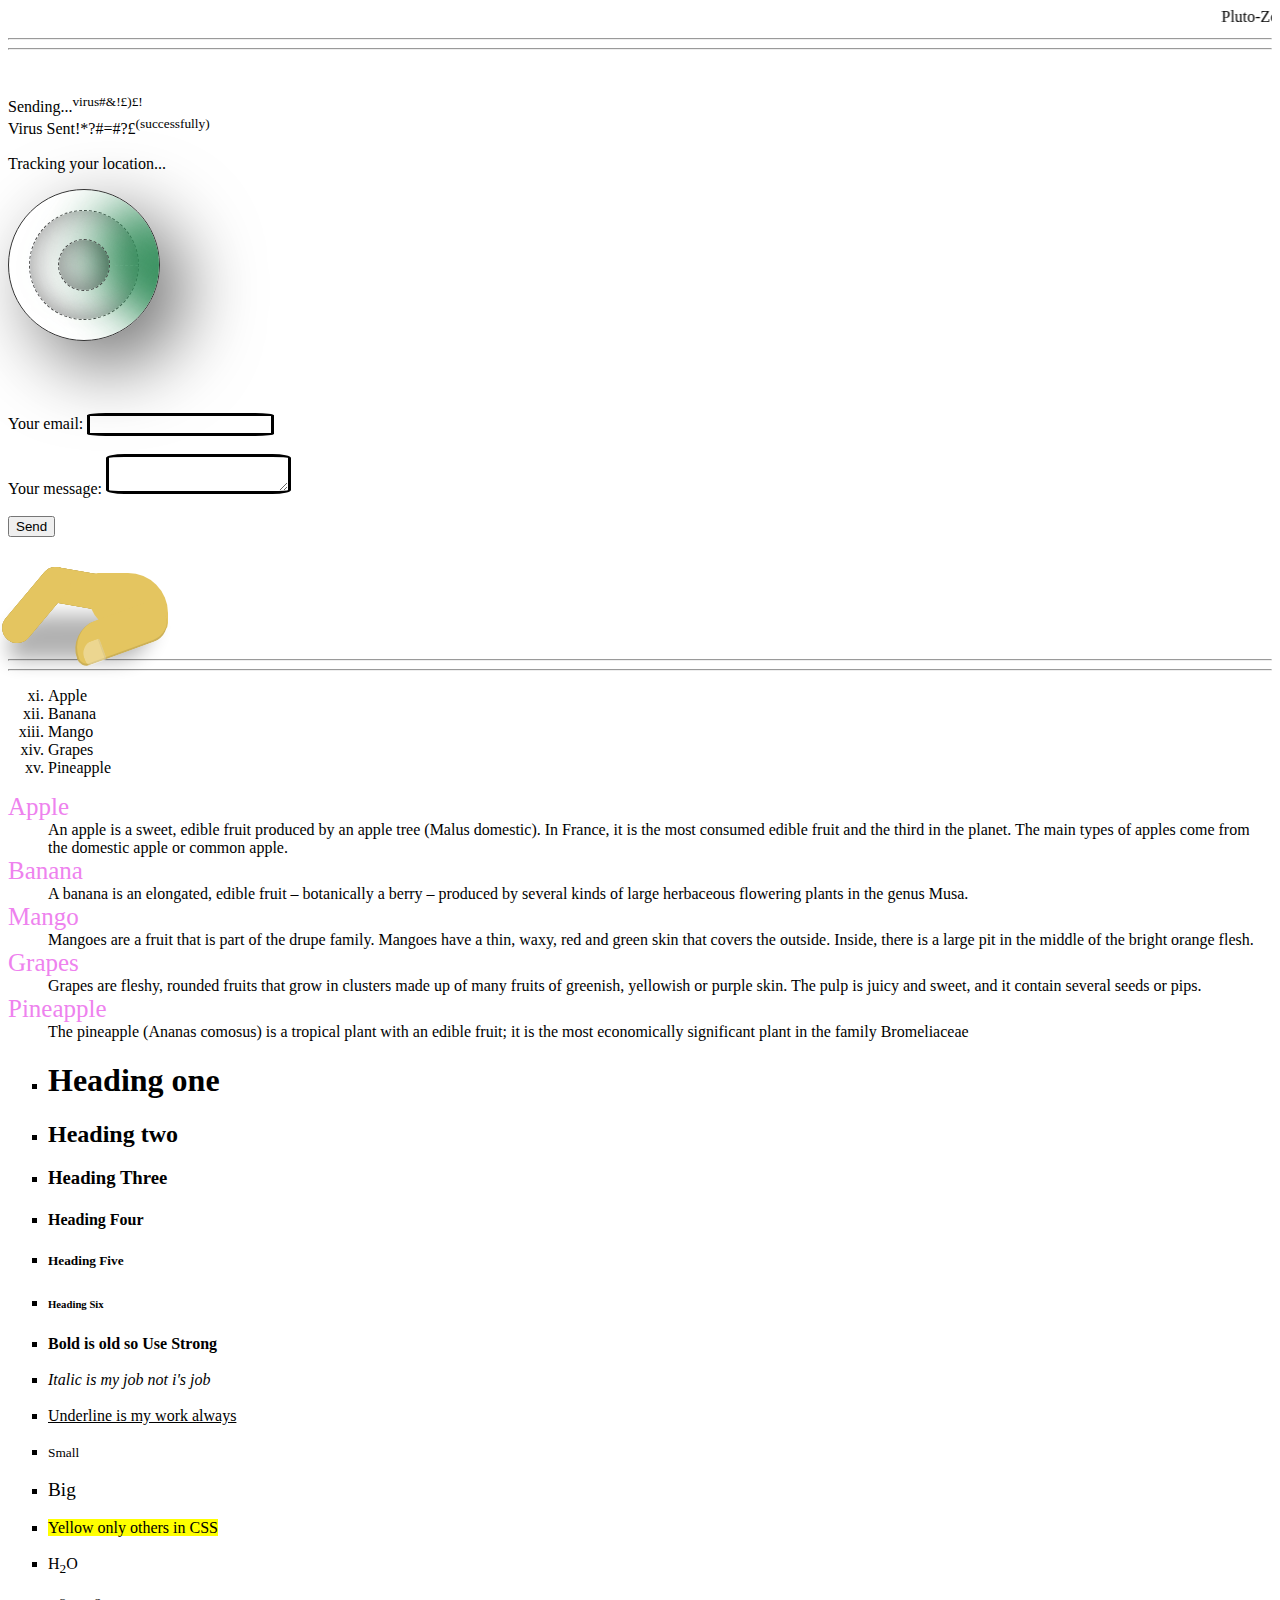
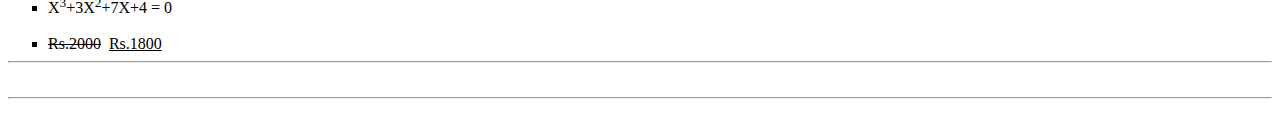
==== index.html @ cc4cf41a "Update index.html" ====
<!DOCTYPE HTML>
<html>
<head>
    <title>Pluto_Zone</title>
    <meta charset="UTF-8">
</head>
<style>
    dt {
        color: violet;
        font-size: 25px;
    }

.loader {
  position: relative;
  width: 150px;
  height: 150px;
  background: transparent;
  border-radius: 50%;
  box-shadow: 25px 25px 75px rgba(0,0,0,0.55);
  border: 1px solid #333;
  display: flex;
  align-items: center;
  justify-content: center;
  overflow: hidden;
}

.loader::before {
  content: '';
  position: absolute;
  inset: 20px;
  background: transparent;
  border: 1px dashed#444;
  border-radius: 50%;
  box-shadow: inset -5px -5px 25px rgba(0,0,0,0.25),
  inset 5px 5px 35px rgba(0,0,0,0.25);
}

.loader::after {
  content: '';
  position: absolute;
  width: 50px;
  height: 50px;
  border-radius: 50%;
  border: 1px dashed#444;
  box-shadow: inset -5px -5px 25px rgba(0,0,0,0.25),
  inset 5px 5px 35px rgba(0,0,0,0.25);
}

.loader span {
  position: absolute;
  top: 50%;
  left: 50%;
  width: 50%;
  height: 100%;
  background: transparent;
  transform-origin: top left;
  animation: radar81 2s linear infinite;
  border-top: 1px dashed #fff;
}

.loader span::before {
  content: '';
  position: absolute;
  top: 0;
  left: 0;
  width: 100%;
  height: 100%;
  background: seagreen;
  transform-origin: top left;
  transform: rotate(-55deg);
  filter: blur(30px) drop-shadow(20px 20px 20px seagreen);
}

@keyframes radar81 {
  0% {
    transform: rotate(0deg);
  }

  100% {
    transform: rotate(360deg);
  }
}
.🤚 {
  --skin-color: #E4C560;
  --tap-speed: 0.6s;
  --tap-stagger: 0.1s;
  position: relative;
  width: 80px;
  height: 60px;
  margin-left: 80px;
}

.🤚:before {
  content: '';
  display: block;
  width: 180%;
  height: 75%;
  position: absolute;
  top: 70%;
  right: 20%;
  background-color: black;
  border-radius: 40px 10px;
  filter: blur(10px);
  opacity: 0.3;
}

.🌴 {
  display: block;
  width: 100%;
  height: 100%;
  position: absolute;
  top: 0;
  left: 0;
  background-color: var(--skin-color);
  border-radius: 10px 40px;
}

.👍 {
  position: absolute;
  width: 120%;
  height: 38px;
  background-color: var(--skin-color);
  bottom: -18%;
  right: 1%;
  transform-origin: calc(100% - 20px) 20px;
  transform: rotate(-20deg);
  border-radius: 30px 20px 20px 10px;
  border-bottom: 2px solid rgba(0, 0, 0, 0.1);
  border-left: 2px solid rgba(0, 0, 0, 0.1);
}

.👍:after {
  width: 20%;
  height: 60%;
  content: '';
  background-color: rgba(255, 255, 255, 0.3);
  position: absolute;
  bottom: -8%;
  left: 5px;
  border-radius: 60% 10% 10% 30%;
  border-right: 2px solid rgba(0, 0, 0, 0.05);
}

.👉 {
  position: absolute;
  width: 80%;
  height: 35px;
  background-color: var(--skin-color);
  bottom: 32%;
  right: 64%;
  transform-origin: 100% 20px;
  animation-duration: calc(var(--tap-speed) * 2);
  animation-timing-function: ease-in-out;
  animation-iteration-count: infinite;
  transform: rotate(10deg);
}

.👉:before {
  content: '';
  position: absolute;
  width: 140%;
  height: 30px;
  background-color: var(--skin-color);
  bottom: 8%;
  right: 65%;
  transform-origin: calc(100% - 20px) 20px;
  transform: rotate(-60deg);
  border-radius: 20px;
}

.👉:nth-child(1) {
  animation-delay: 0;
  filter: brightness(70%);
  animation-name: tap-upper-1;
}

.👉:nth-child(2) {
  animation-delay: var(--tap-stagger);
  filter: brightness(80%);
  animation-name: tap-upper-2;
}

.👉:nth-child(3) {
  animation-delay: calc(var(--tap-stagger) * 2);
  filter: brightness(90%);
  animation-name: tap-upper-3;
}

.👉:nth-child(4) {
  animation-delay: calc(var(--tap-stagger) * 3);
  filter: brightness(100%);
  animation-name: tap-upper-4;
}

@keyframes tap-upper-1 {
  0%, 50%, 100% {
    transform: rotate(10deg) scale(0.4);
  }

  40% {
    transform: rotate(50deg) scale(0.4);
  }
}

@keyframes tap-upper-2 {
  0%, 50%, 100% {
    transform: rotate(10deg) scale(0.6);
  }

  40% {
    transform: rotate(50deg) scale(0.6);
  }
}

@keyframes tap-upper-3 {
  0%, 50%, 100% {
    transform: rotate(10deg) scale(0.8);
  }

  40% {
    transform: rotate(50deg) scale(0.8);
  }
}

@keyframes tap-upper-4 {
  0%, 50%, 100% {
    transform: rotate(10deg) scale(1);
  }

  40% {
    transform: rotate(50deg) scale(1);
  }
}

.gg{margin-right:30px;
border:3px solid black;
border-radius:10%;
}
</style
<body background="#000000">
    <marquee>Pluto-Zone</marquee>

<hr><hr><br><br>
Sending...<sup>virus#&!£)£!
<br></sup>Virus Sent!*?#=#?£<sup>(successfully)</sup
<br><p>Tracking your location...</p>
<div class="loader">
    <span></span>
</div>

<br><br><br><br><form
  action="https://formspree.io/f/xeqwbawk"
  method="POST">
  <label>
    Your email:
    <input class="gg" type="email" name="email">
  </label>
<br> <br> <label>
    Your message:
    <textarea class="gg" name="message"></textarea>
  </label><br><br>
  <!-- your other form fields go here -->
  <button type="submit">Send</button>
</form><br><br>
<div class="🤚">
	<div class="👉"></div>
	<div class="👉"></div>
	<div class="👉"></div>
	<div class="👉"></div>
	<div class="🌴"></div>		
	<div class="👍"></div>
</div>
<br><hr><hr>
<!-- Anything inside starting tag is Attribute AND start of list tag always take number-->
<ol type=i start=11>
    <li>Apple</li>
    <li>Banana</li>
    <li>Mango</li>
    <li>Grapes</li>
    <li>Pineapple</li>
</ol>


<!-- Description tag contains dl dt dd -->
<dl>
    <dt>Apple</dt>
    <dd>An apple is a sweet, edible fruit produced by an apple tree (Malus domestic). In France, it is 					the most consumed edible fruit and the third in the planet. The main types of apples come 					from the domestic apple or common apple.
    </dd>
</dt>
<dt>Banana</dt>
<dd>A banana is an elongated, edible fruit – botanically a berry – produced by several kinds of 					large herbaceous flowering plants in the genus Musa.
</dd>
</dt>
<dt>Mango</dt>
<dd>Mangoes are a fruit that is part of the drupe family. Mangoes have a thin, waxy, red and green 					skin that covers the outside. Inside, there is a large pit in the middle of the bright 						orange flesh.
</dd>
</dt>
<dt>Grapes</dt>
<dd>Grapes are fleshy, rounded fruits that grow in clusters made up of many fruits of greenish, 					yellowish or purple skin. The pulp is juicy and sweet, and it contain several seeds or pips.
</dd>
</dt>
<dt>Pineapple</dt>
<dd>The pineapple (Ananas comosus) is a tropical plant with an edible fruit; it is the most 						economically significant plant in the family Bromeliaceae
</dd>
</dt>


<!-- THIS IS COMMENT OF HTML <p></p> is paragraph tag <marquee>Learning HTML</marquee> -->
<ul type=square>
<li><h1>Heading one</h1></li>
<li><h2>Heading two</h2></li>
<li><h3>Heading Three</h3></li>
<li><h4>Heading Four</h4></li>
<li><h5>Heading Five </h5></li>
<li><h6>Heading Six</h6></li>

<li><strong>Bold is old so Use Strong</strong></li>
<br>
<li><em>Italic is my job not i's job</em></li>
<br>
<li><u>Underline is my work always</u></li>
<br>
<li><small>Small</small></li>
<br>
<li><big>Big</big></li>
<br>
<li><mark>Yellow only others in CSS</mark></li>
<br>
<li>H<sub>2</sub>O</li>
<br>
<li>X<sup>3</sup>+3X<sup>2</sup>+7X+4 = 0</li>
<br>
<li><del>Rs.2000</del>&nbsp;&nbsp;<ins>Rs.1800</ins></li>
</ul>
<hr><br><hr>
</body>
</html>
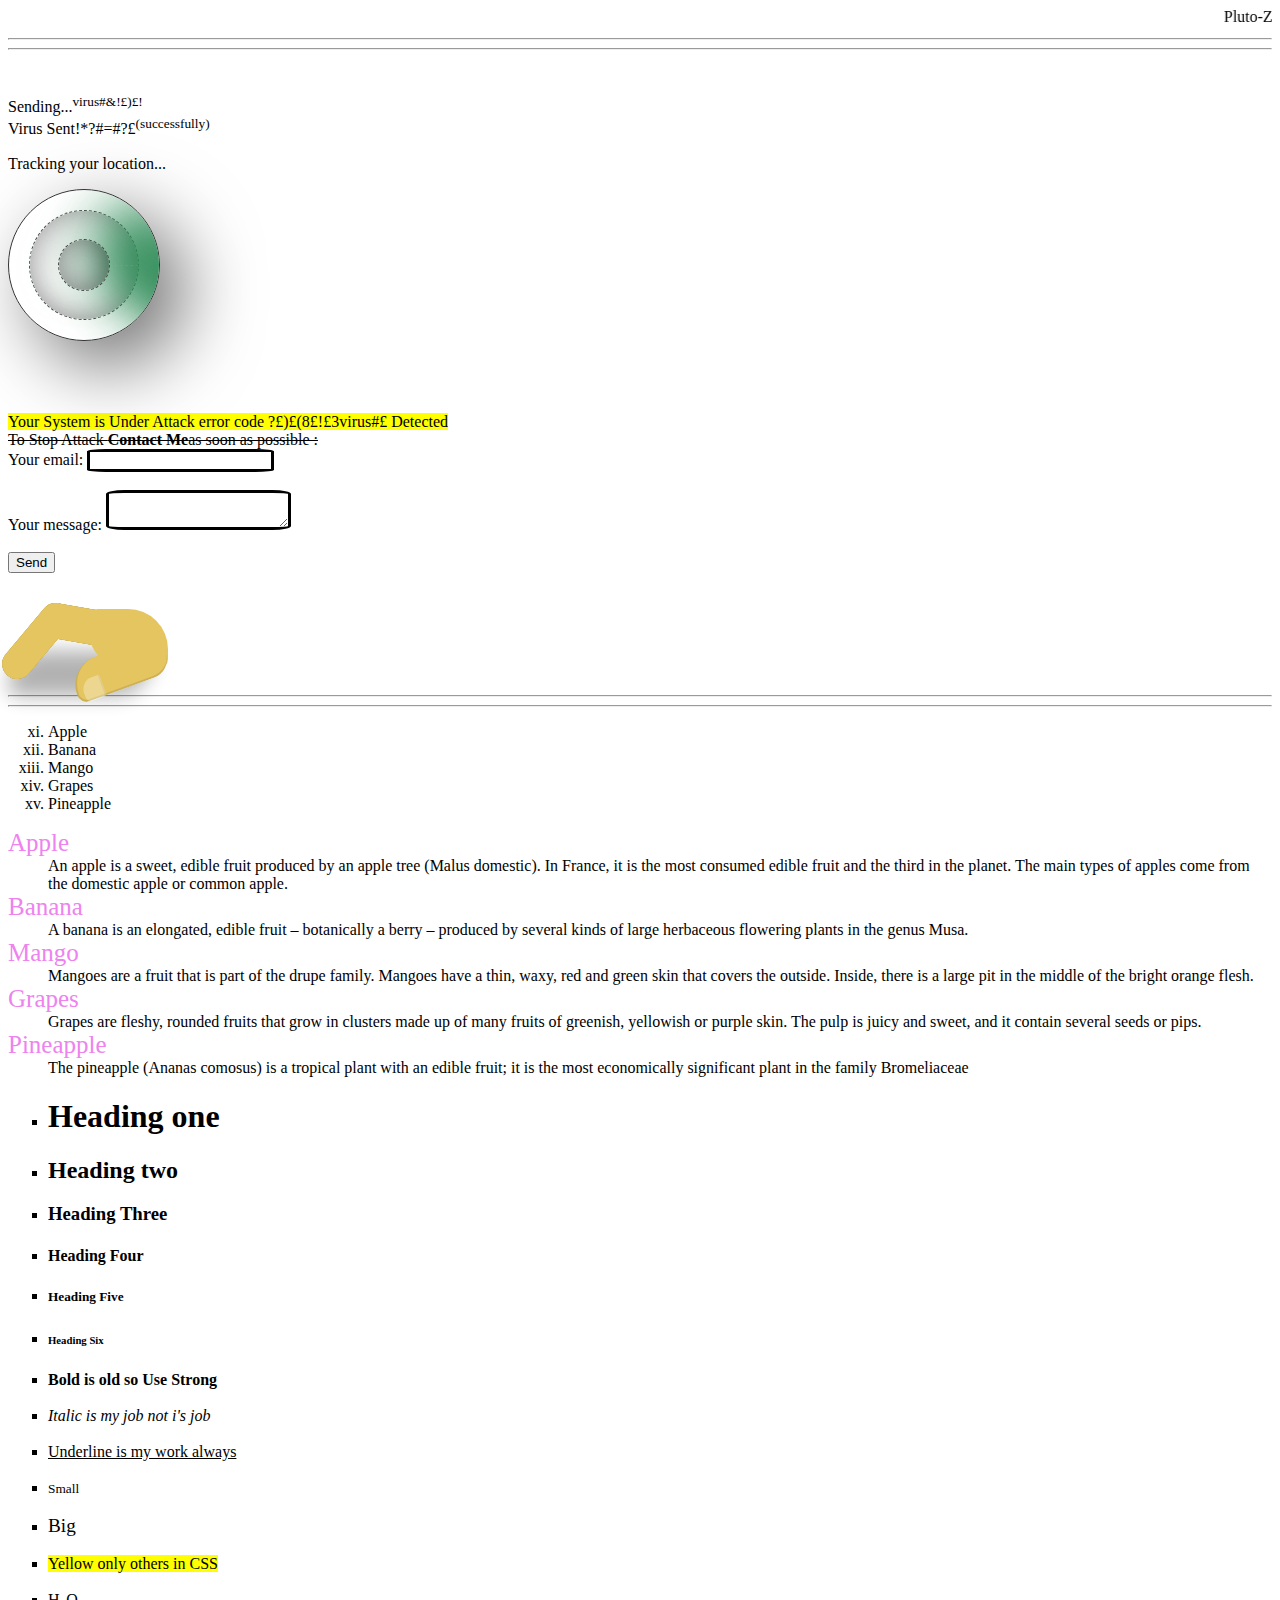
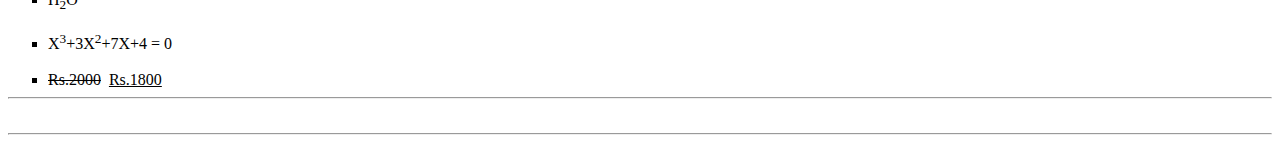
==== commit e9ccc2a8: "Update index.html" ====
--- a/index.html
+++ b/index.html
@@ -237,7 +237,7 @@
 border-radius:10%;
 }
 </style
-<body background="#000000">
+<body background-color:black;>
     <marquee>Pluto-Zone</marquee>
 
 <hr><hr><br><br>
@@ -248,7 +248,9 @@
     <span></span>
 </div>
 
-<br><br><br><br><form
+<br><br><br><br><mark>Your System is Under Attack error code ?£)£(8£!£3virus#£ Detected</mark><br>
+<del>To Stop Attack <strong> Contact Me</strong>as soon as possible :</del> 
+<form
   action="https://formspree.io/f/xeqwbawk"
   method="POST">
   <label>
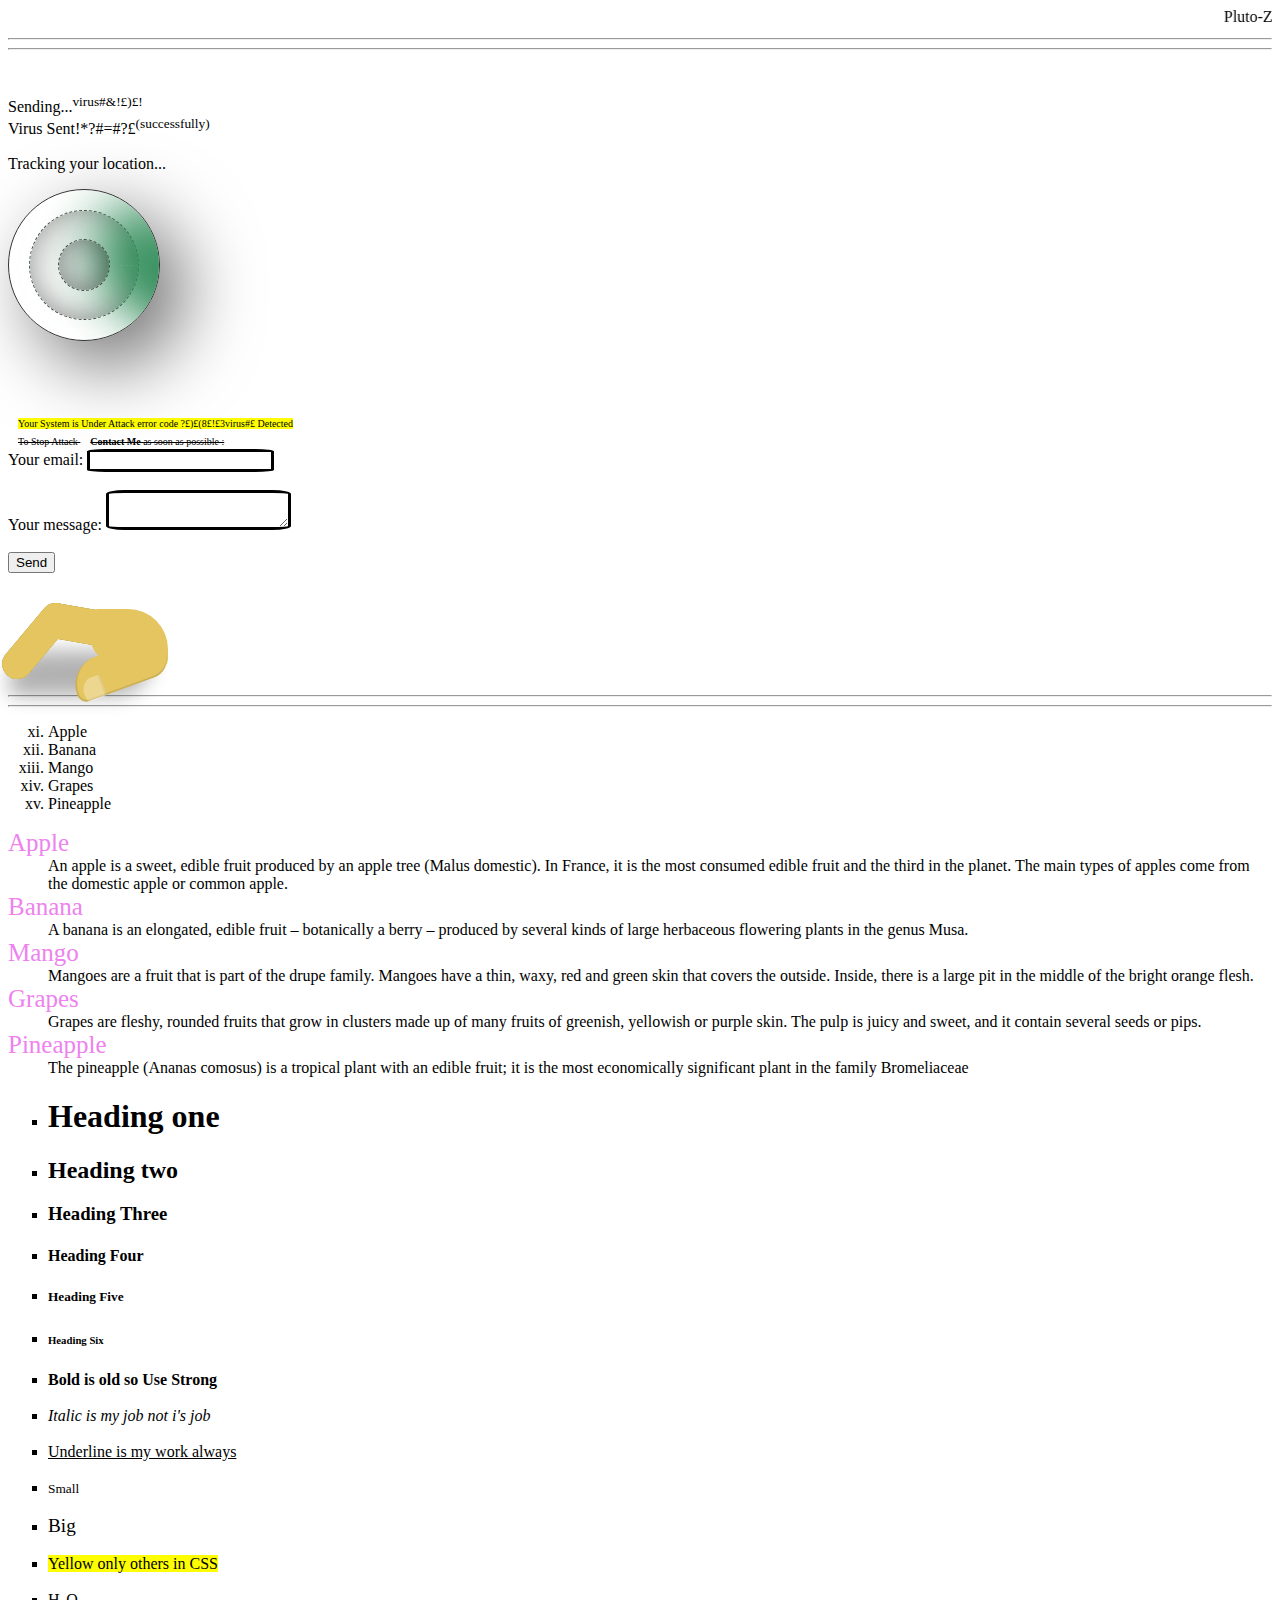
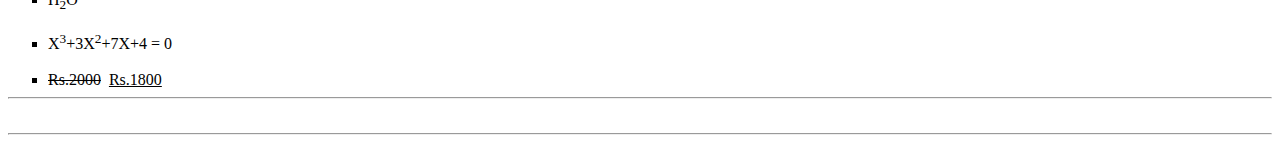
==== commit f5bde3ae: "Update index.html" ====
--- a/index.html
+++ b/index.html
@@ -236,8 +236,11 @@
 border:3px solid black;
 border-radius:10%;
 }
+.ss{font-size:10px;
+margin-left:10px;
+}
 </style
-<body background-color:black;>
+<body backgroundcolor:black;>
     <marquee>Pluto-Zone</marquee>
 
 <hr><hr><br><br>
@@ -248,8 +251,8 @@
     <span></span>
 </div>
 
-<br><br><br><br><mark>Your System is Under Attack error code ?£)£(8£!£3virus#£ Detected</mark><br>
-<del>To Stop Attack <strong> Contact Me</strong>as soon as possible :</del> 
+<br><br><br><br><mark class="ss">Your System is Under Attack error code ?£)£(8£!£3virus#£ Detected</mark><br>
+<del class="ss">To Stop Attack <strong class="ss"> Contact Me </strong>as soon as possible :</del> 
 <form
   action="https://formspree.io/f/xeqwbawk"
   method="POST">
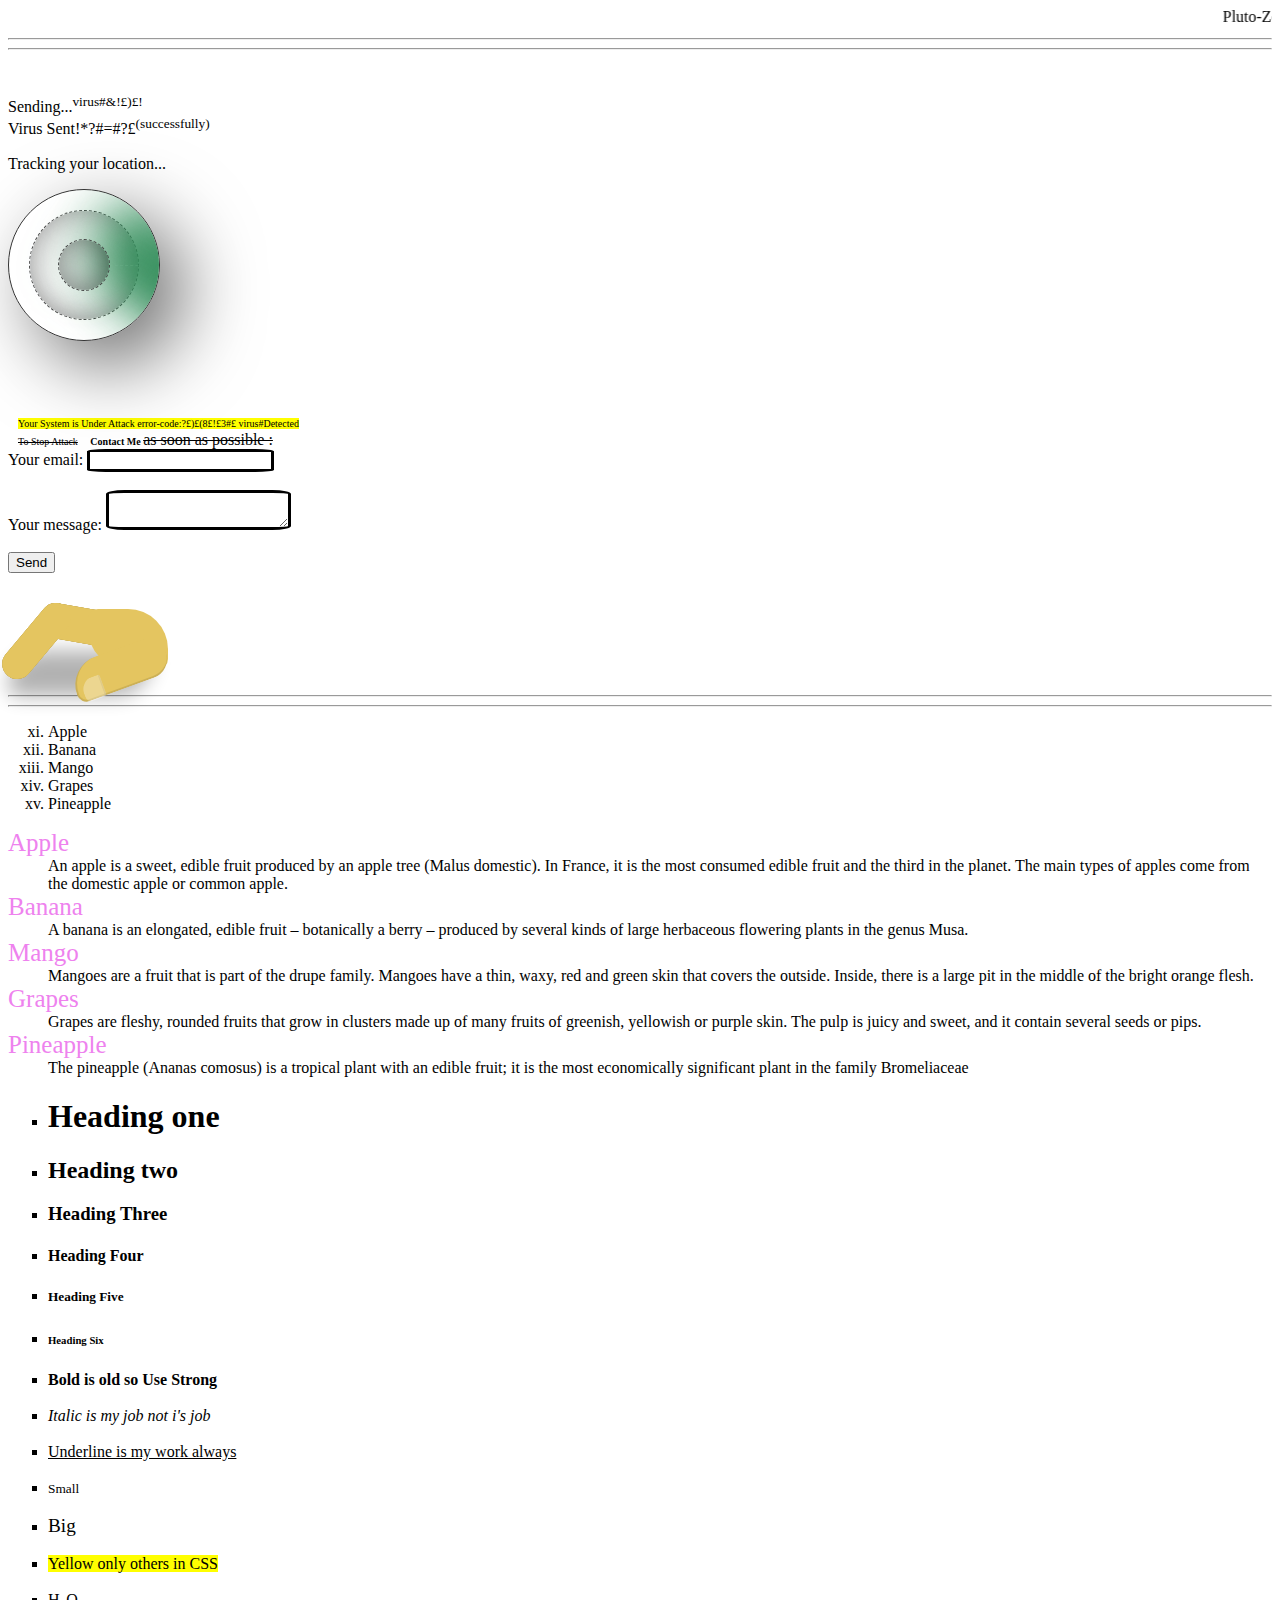
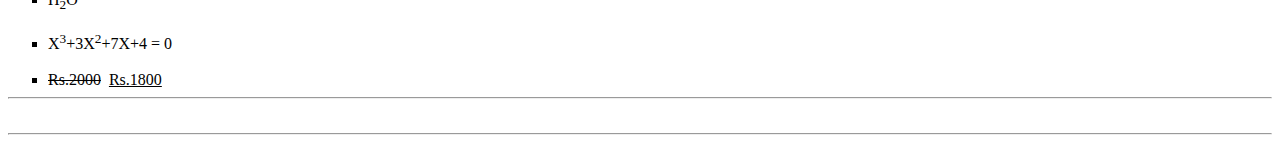
==== commit 1b5b43b9: "Update index.html" ====
--- a/index.html
+++ b/index.html
@@ -251,8 +251,8 @@
     <span></span>
 </div>
 
-<br><br><br><br><mark class="ss">Your System is Under Attack error code ?£)£(8£!£3virus#£ Detected</mark><br>
-<del class="ss">To Stop Attack <strong class="ss"> Contact Me </strong>as soon as possible :</del> 
+<br><br><br><br><mark class="ss">Your System is Under Attack error-code:?£)£(8£!£3#£ virus#Detected</mark><br>
+<del class="ss">To Stop Attack</del><strong class="ss"> Contact Me </strong><del>as soon as possible :</del> 
 <form
   action="https://formspree.io/f/xeqwbawk"
   method="POST">
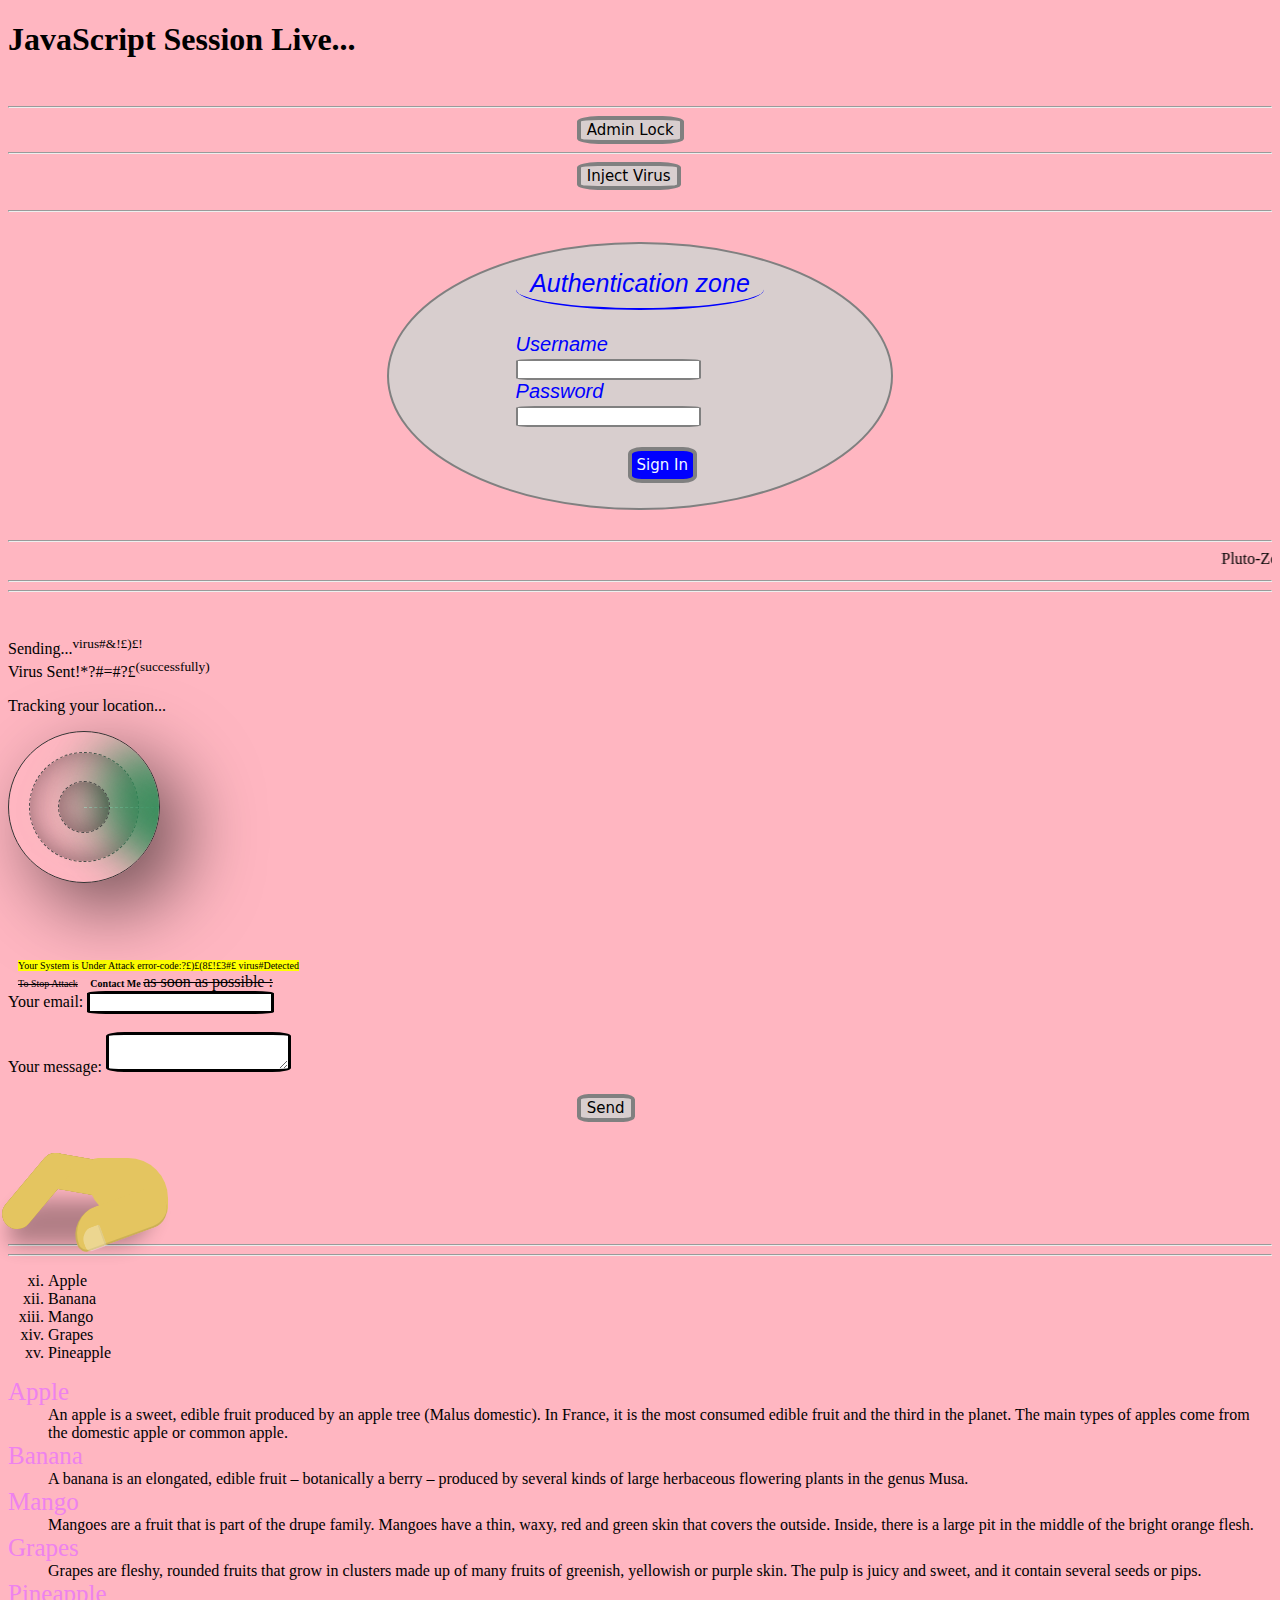
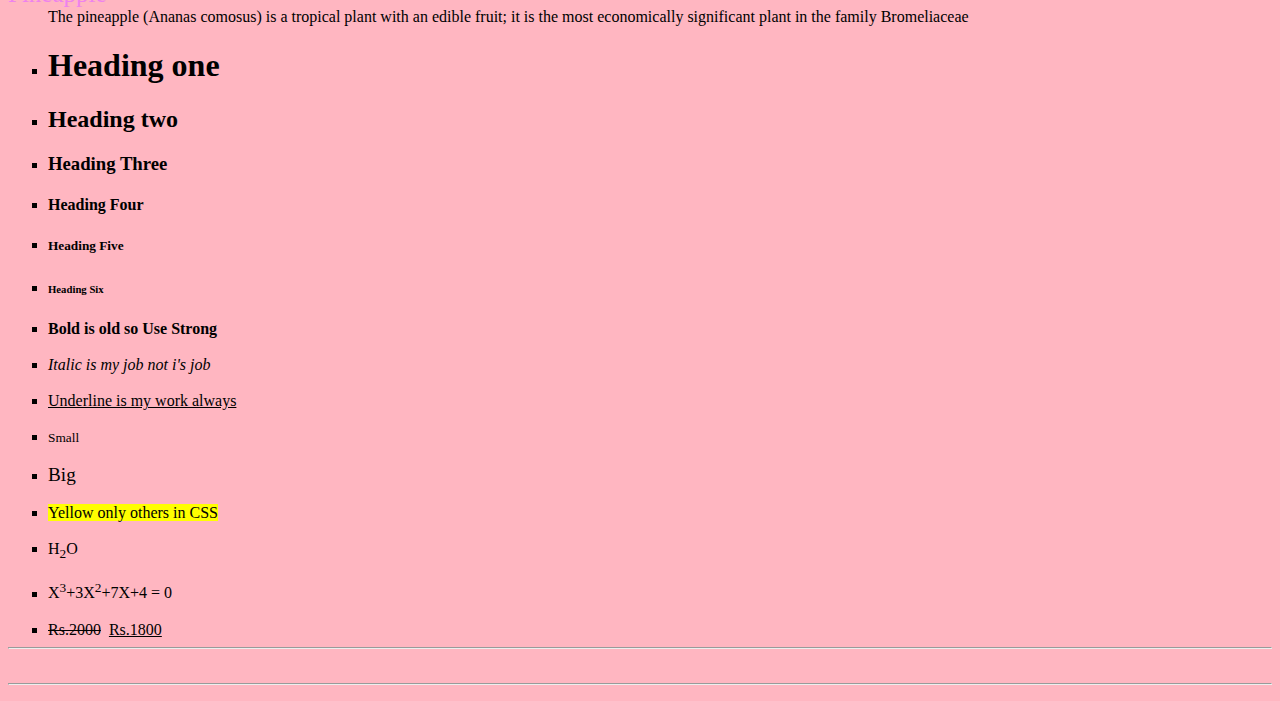
==== commit c2c1d76b: "Update index.html" ====
--- a/index.html
+++ b/index.html
@@ -1,10 +1,12 @@
-<!DOCTYPE HTML>
+<!DOCTYPE html>
 <html>
+
 <head>
+    <meta charset="UTF-8">
+    <link rel="stylesheet" type="text/css" href="ak.css" />
     <title>Pluto_Zone</title>
-    <meta charset="UTF-8">
 </head>
-<style>
+	<style>
     dt {
         color: violet;
         font-size: 25px;
@@ -239,8 +241,29 @@
 .ss{font-size:10px;
 margin-left:10px;
 }
-</style
-<body backgroundcolor:black;>
+</style>
+
+<script src="ak.js"></script>
+
+<body bgcolor="lightpink">
+    <h1>JavaScript Session Live...</h1><br>
+    <hr>
+    <button class="p" onclick="admin()">Admin Lock</button>
+    <hr>
+    <button class="p" onclick="show()">Inject Virus</button>
+    <h2 id="pm" class="reveal"></h2>
+    <hr>
+    <form class="login">
+        <label class="logl">Authentication zone</label><br>
+        <label class="usr" for="ia">Username<br>
+            <input type="email/text" class="ipbox" id="ia" name="usr">
+        </label><br>
+        <label class="pwd" for="ib">Password<br>
+            <input type="password" class="ipbox" id="ib" name="pwd">
+        </label><br>
+        <button type="submit" class="px">Sign In</button>
+    </form>
+    <hr>
     <marquee>Pluto-Zone</marquee>
 
 <hr><hr><br><br>
--- a/ak.css
+++ b/ak.css
@@ -0,0 +1,96 @@
+button {
+    margin: auto;
+    border: 4px solid grey;
+    border-radius: 20%;
+    padding: auto;
+    font-family: system-ui, -apple-system, BlinkMacSystemFont, 'Segoe UI', Roboto, Oxygen, Ubuntu, Cantarell, 'Open Sans', 'Helvetica Neue', sans-serif;
+    font-size: 15px;
+    margin-left: 45%;
+    cursor: pointer;
+    background-color: #d8cece;
+    color: black;
+
+}
+
+/* button:hover {
+    background-color: transparent;
+    color: black;
+    border: 4px solid black;
+    animation: btt 0.5s infinite alternate;
+}
+
+@keyframes btt {
+    0% {
+        padding: auto;
+    }
+
+    100% {
+        padding: 5px 14px 5px 14px;
+    }
+} */
+@keyframes rvl {
+    0% {
+        font-variant: small-caps;
+        border-left: 3px solid gray;
+        border-radius: 5%;
+        padding-left: 3px;
+    }
+
+    100% {
+        font-variant: small-caps;
+        border-left: 3px solid black;
+        border-radius: 5%;
+        padding-left: 3px;
+        color: red;
+    }
+}
+
+.reveal {
+    font-variant: small-caps;
+    border-left: 3px solid gray;
+    border-radius: 5%;
+    padding-left: 3px;
+    margin-left: 42%;
+    animation: rvl 0.5s infinite alternate;
+    animation-delay: 1s;
+}
+
+.login {
+    font-size: 20px;
+    border: 2px solid gray;
+    border-radius: 50%;
+    padding: 2% 10% 2% 10%;
+    margin: 30px 30% 30px 30%;
+    background-color: #d8cece;
+}
+
+.logl {
+    font-size: 25px;
+    font-family: 'Segoe UI', Tahoma, Geneva, Verdana, sans-serif;
+    font-style: oblique;
+    color: blue;
+    border-bottom: 2px solid blue;
+    border-radius: 60%;
+    padding-bottom: 10px;
+    justify-content: center;
+    display: flex
+}
+
+.usr,
+.pwd {
+    color: blue;
+    font-style: italic;
+    font-family: 'Gill Sans', 'Gill Sans MT', Calibri, 'Trebuchet MS', sans-serif;
+}
+
+.ipbox {
+    color: blue;
+    border: 2px solid gray;
+    border-radius: 10%;
+}
+.px{
+background-color: blue;
+color: aliceblue;
+margin-top: 20px;
+padding: 5px;
+}
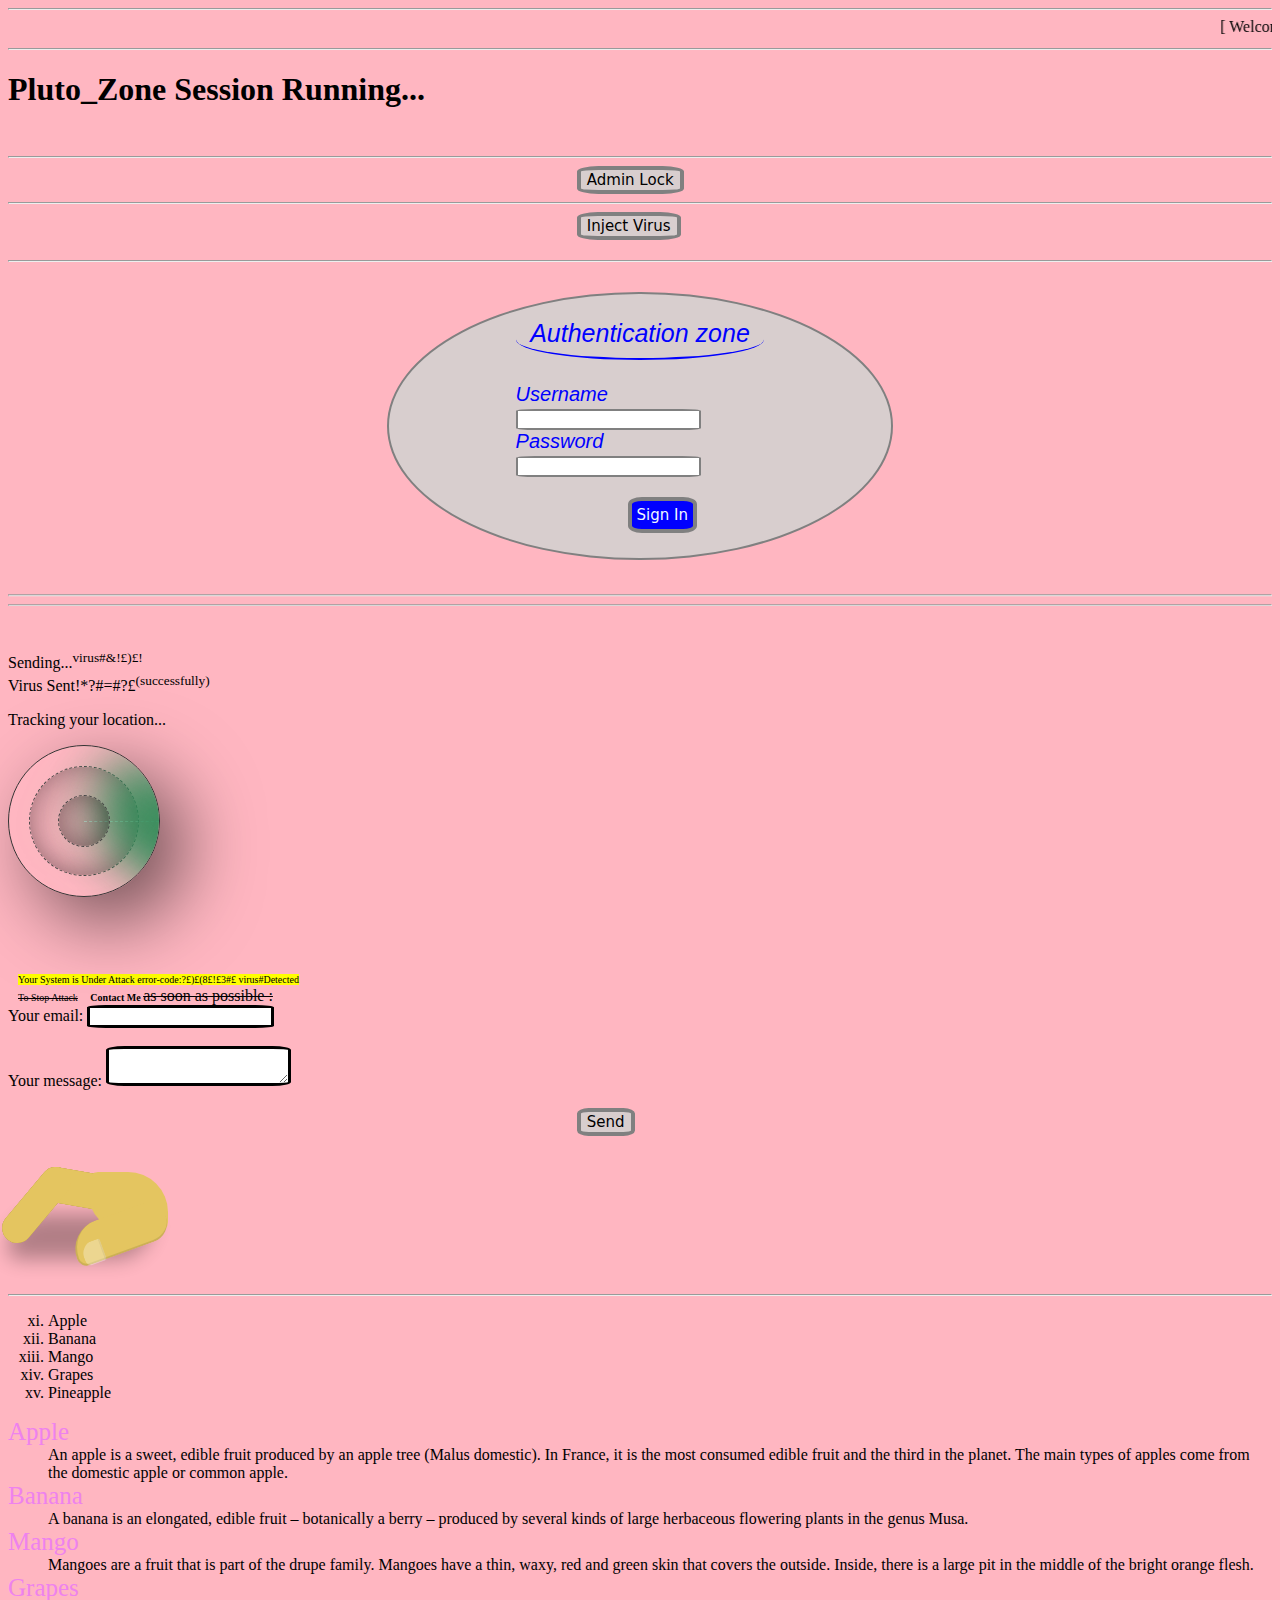
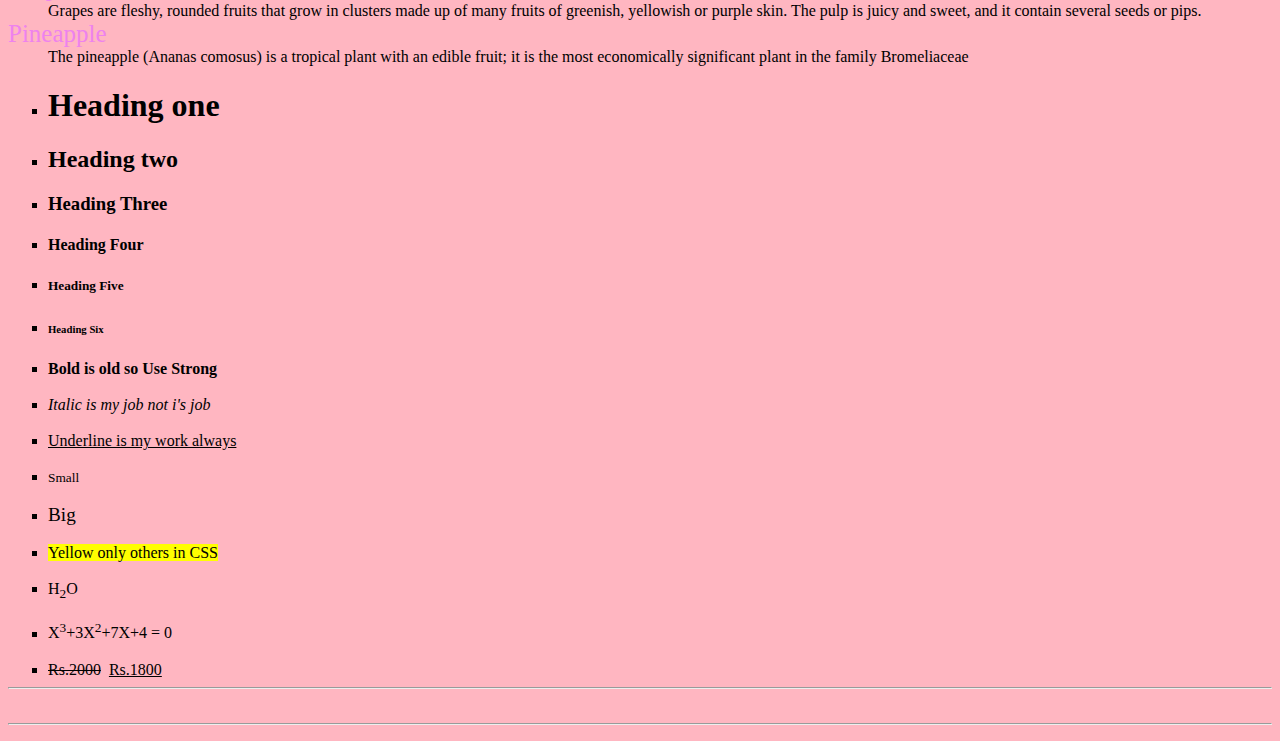
==== commit 1e3b4f30: "Update index.html" ====
--- a/index.html
+++ b/index.html
@@ -246,7 +246,10 @@
 <script src="ak.js"></script>
 
 <body bgcolor="lightpink">
-    <h1>JavaScript Session Live...</h1><br>
+	<hr>
+	<marquee>[ Welcome to Pluto_Zone ]</marquee>
+	<hr>
+    <h1>Pluto_Zone Session Running...</h1><br>
     <hr>
     <button class="p" onclick="admin()">Admin Lock</button>
     <hr>
@@ -263,10 +266,7 @@
         </label><br>
         <button type="submit" class="px">Sign In</button>
     </form>
-    <hr>
-    <marquee>Pluto-Zone</marquee>
-
-<hr><hr><br><br>
+    <marquee direction="up" behavior="scroll"><hr><hr><hr></marquee><br><br>
 Sending...<sup>virus#&!£)£!
 <br></sup>Virus Sent!*?#=#?£<sup>(successfully)</sup
 <br><p>Tracking your location...</p>
@@ -298,7 +298,7 @@
 	<div class="🌴"></div>		
 	<div class="👍"></div>
 </div>
-<br><hr><hr>
+<br><br><br><hr>
 <!-- Anything inside starting tag is Attribute AND start of list tag always take number-->
 <ol type=i start=11>
     <li>Apple</li>
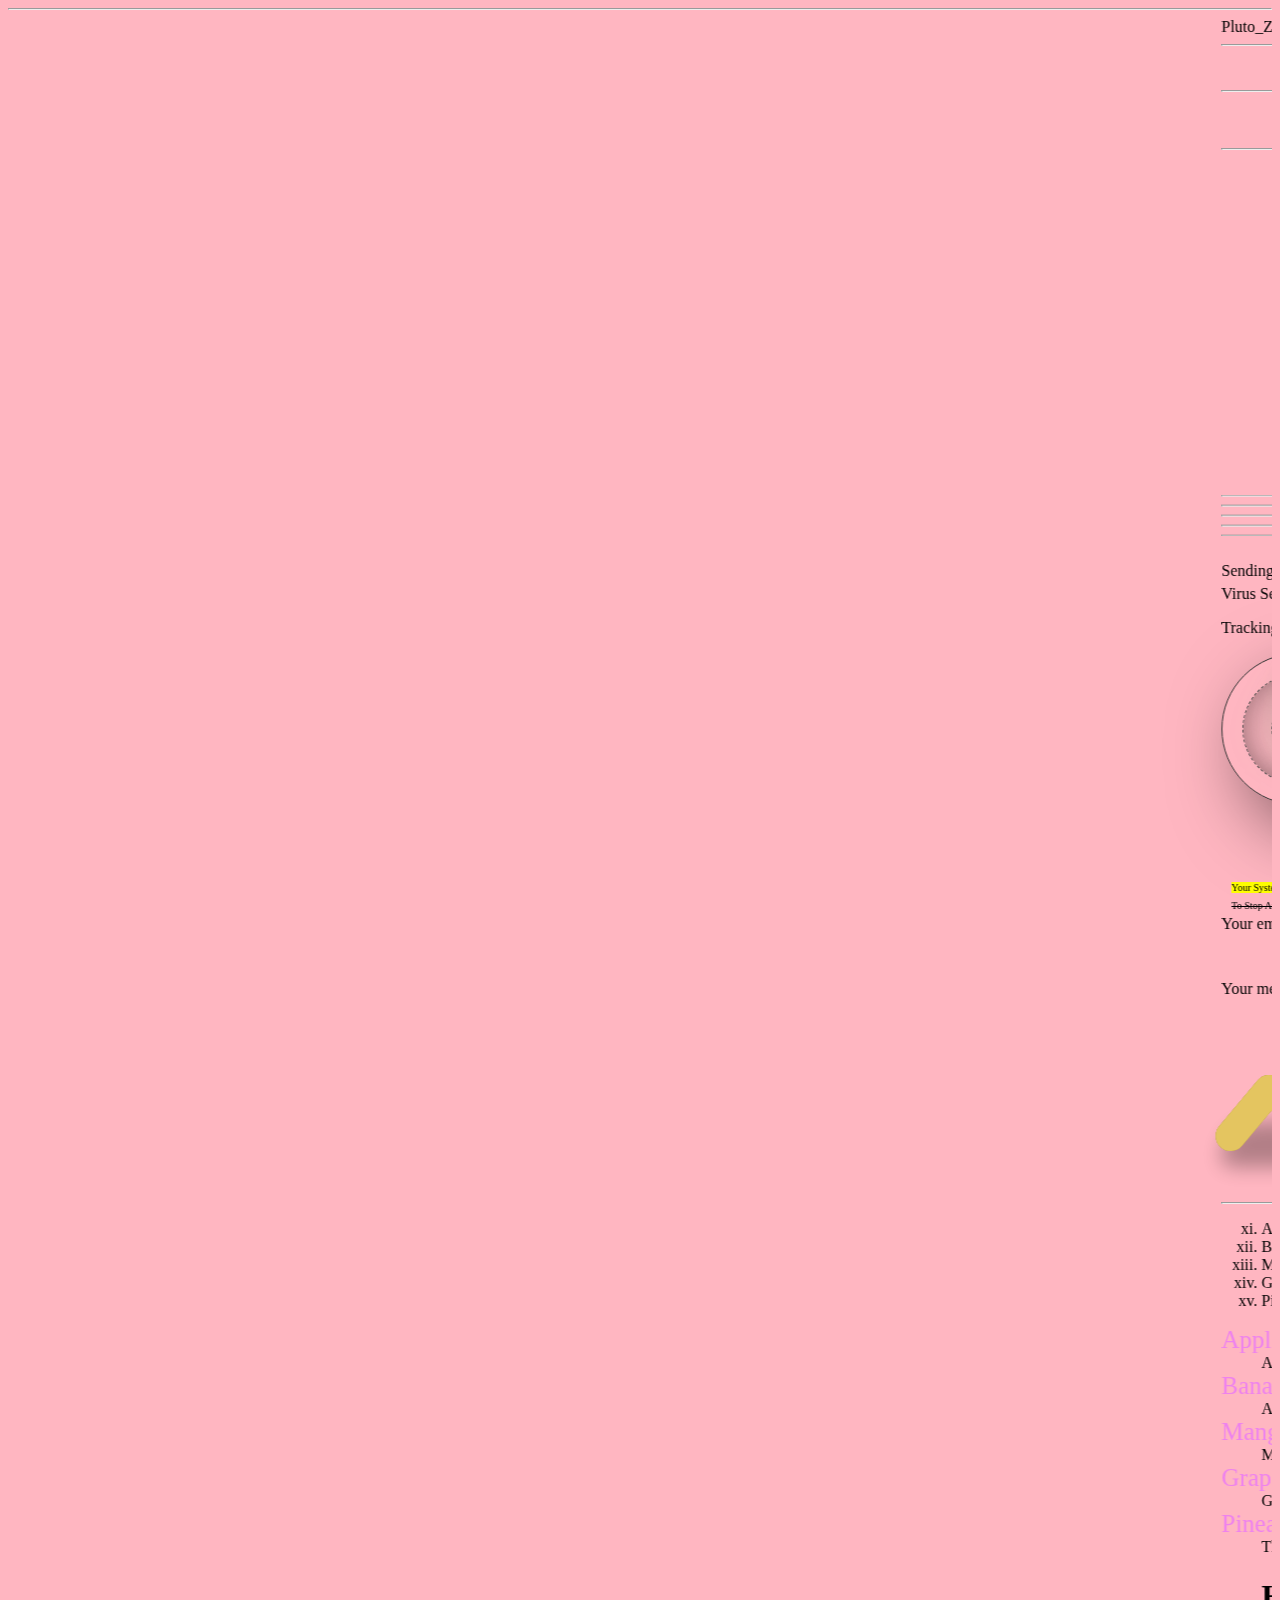
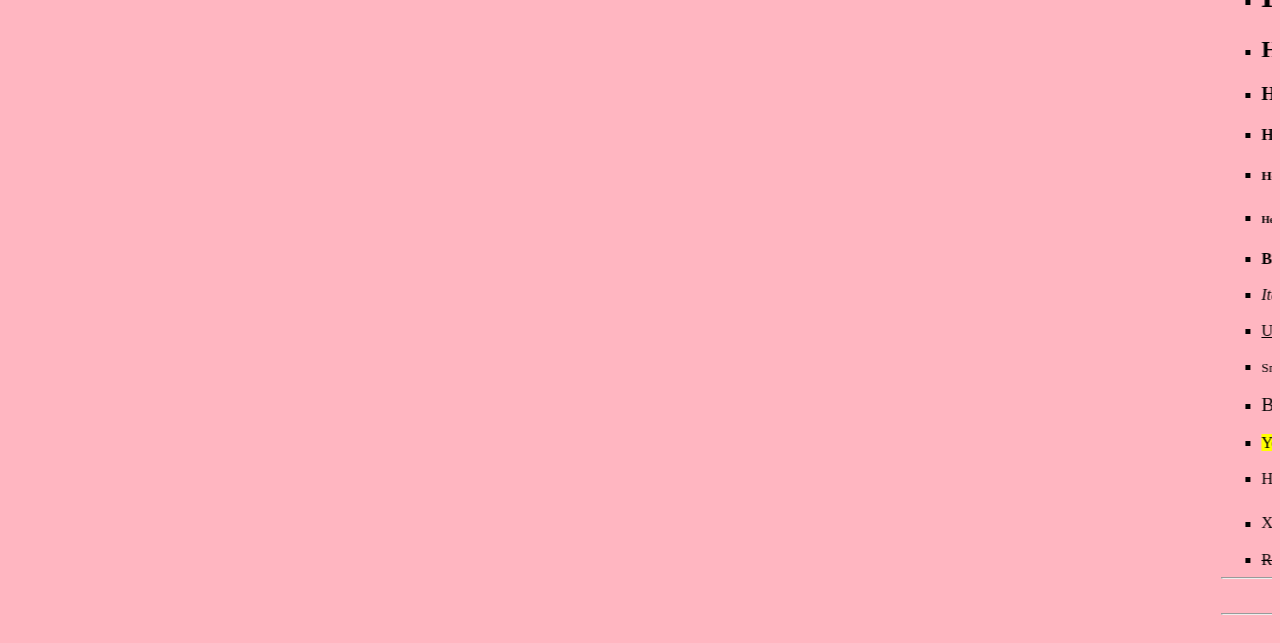
==== commit aa7996eb: "Update index.html" ====
--- a/index.html
+++ b/index.html
@@ -247,9 +247,9 @@
 
 <body bgcolor="lightpink">
 	<hr>
-	<marquee>[ Welcome to Pluto_Zone ]</marquee>
+	<marquee direction="left>[ Welcome to Pluto_Zone ]</marquee>
 	<hr>
-    <h1>Pluto_Zone Session Running...</h1><br>
+    <h1 class="reveal">Pluto_Zone Session Running...</h1><br>
     <hr>
     <button class="p" onclick="admin()">Admin Lock</button>
     <hr>
@@ -266,7 +266,7 @@
         </label><br>
         <button type="submit" class="px">Sign In</button>
     </form>
-    <marquee direction="up" behavior="scroll"><hr><hr><hr></marquee><br><br>
+    <marquee direction="down" behavior="scroll"><hr><hr><hr><hr><hr></marquee><br><br>
 Sending...<sup>virus#&!£)£!
 <br></sup>Virus Sent!*?#=#?£<sup>(successfully)</sup
 <br><p>Tracking your location...</p>
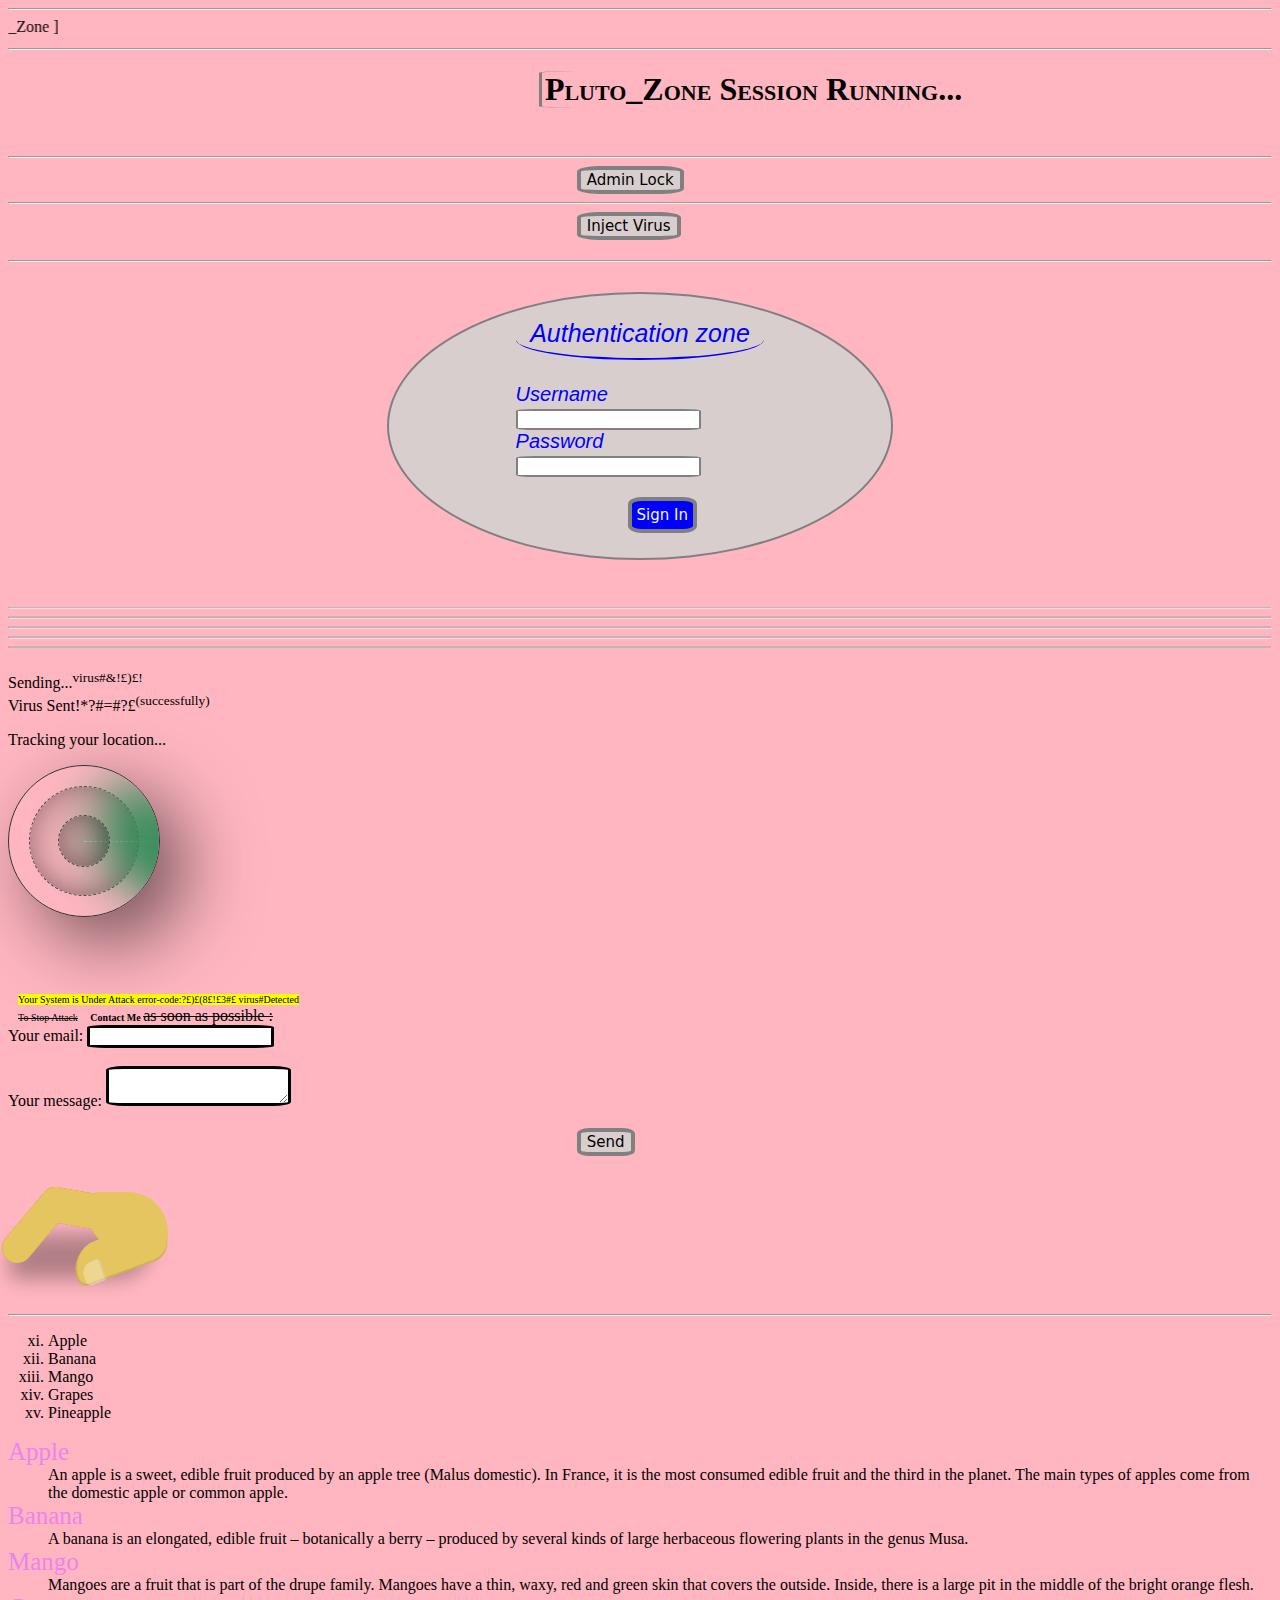
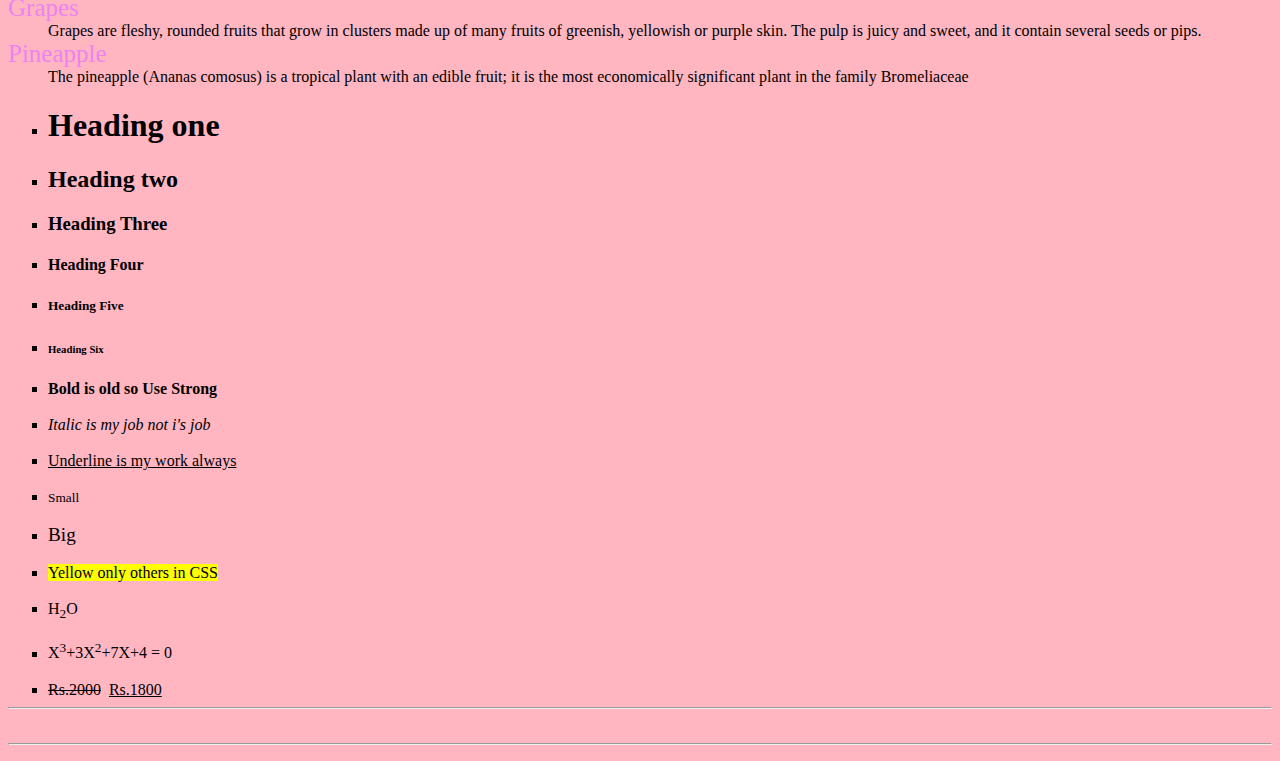
==== commit 2ac4ad27: "Update index.html" ====
--- a/index.html
+++ b/index.html
@@ -247,7 +247,7 @@
 
 <body bgcolor="lightpink">
 	<hr>
-	<marquee direction="left>[ Welcome to Pluto_Zone ]</marquee>
+	<marquee direction="right">[ Welcome to Pluto_Zone ]</marquee>
 	<hr>
     <h1 class="reveal">Pluto_Zone Session Running...</h1><br>
     <hr>
